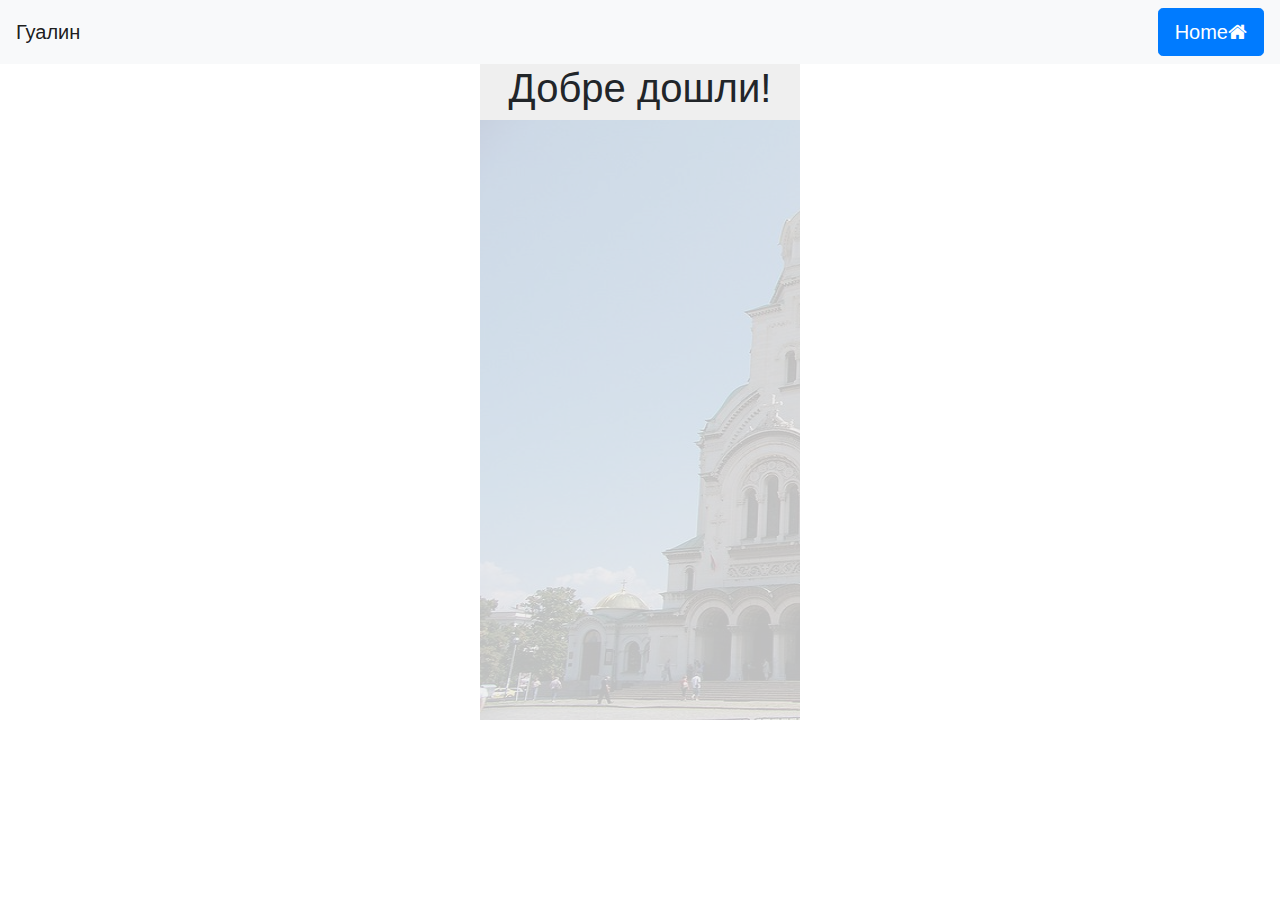
==== bulgarian.html @ 86bb0ca0 "First commit" ====
<!DOCTYPE html> 
<html>
    <head>
        <link rel="stylesheet" href="https://cdn.jsdelivr.net/npm/bootstrap@4.3.1/dist/css/bootstrap.min.css" integrity="sha384-ggOyR0iXCbMQv3Xipma34MD+dH/1fQ784/j6cY/iJTQUOhcWr7x9JvoRxT2MZw1T" crossorigin="anonymous">
        <link rel="stylesheet" href="https://cdnjs.cloudflare.com/ajax/libs/font-awesome/4.7.0/css/font-awesome.min.css">
        <link rel="stylesheet" href="style/style.css">
    </head>
    <header>
        <nav class="navbar navbar-expand-lg navbar-light bg-light">
            <a class="navbar-brand" href="#">Гуалин</a>
            <button id="login" type="button" class="btn btn-primary btn-lg" onclick="location.href='index.html'">Home<i class="fa fa-home"></i></button>
        </nav>

    </header>
    <body>
        <div id="body-bulgarian">
            <h1>Добре дошли!</h1>
            <div id="bulgarian">
                <div id="profile-details">
                    <form id="profile-form">
                  
                    </form>
                </div>
            </div>
        </div>
    </body>
</html>
---- style/style.css ----
.flex-container {
    display:flex;
    flex-direction: column;
    margin-left: auto;
    margin-right: 0;
}

.column-elements {
    display:flex;
    flex-direction: row;
    margin-left: auto;
    margin-right: 0;
}

#login {
    margin-left: auto;
    margin-right: 0;
}

#login-content {
    height:50%;
    width:25%;
    margin:auto;
    justify-content: center;
}
#profile {
    height: 50%;
    justify-content: center;
}

#welcome {
    text-align: center;
}

#profile-page {
    height:50%;
    width:25%;
    margin:auto;
    justify-content: center;
    background-color:#EFEFEF;
    text-align: center;
}


#profile-form .form-group{
    height:50%;
    width:50%;
    margin:auto;
    justify-content: center;
    text-align: left;
}

#profile-details-btn {
    margin-top: 5%;
}

#language-container {
    height:50%;
    width:25%;
    margin:auto;
    justify-content: center;
    background-color:#EFEFEF;
    text-align: center;
}


#bg-button {
    background-image: url("../img/bg-img.png");
    background-repeat: no-repeat;
    background-size: 1%;
}

#country-container {
   display:flex;
   justify-content: center;
}

#country-container button {
    padding:3%;
    margin:1%;
}

#body-bulgarian {
    height:50%;
    width:25%;
    margin:auto;
    justify-content: center;
    background-color:#EFEFEF;
    text-align: center;
}

#bulgarian {
    background-image: url("../img/sofia.jpg.crdownload");
    background-repeat: no-repeat;
    background-size: 900px 600px;
    padding-bottom: 600px;
    opacity: 0.2;
}
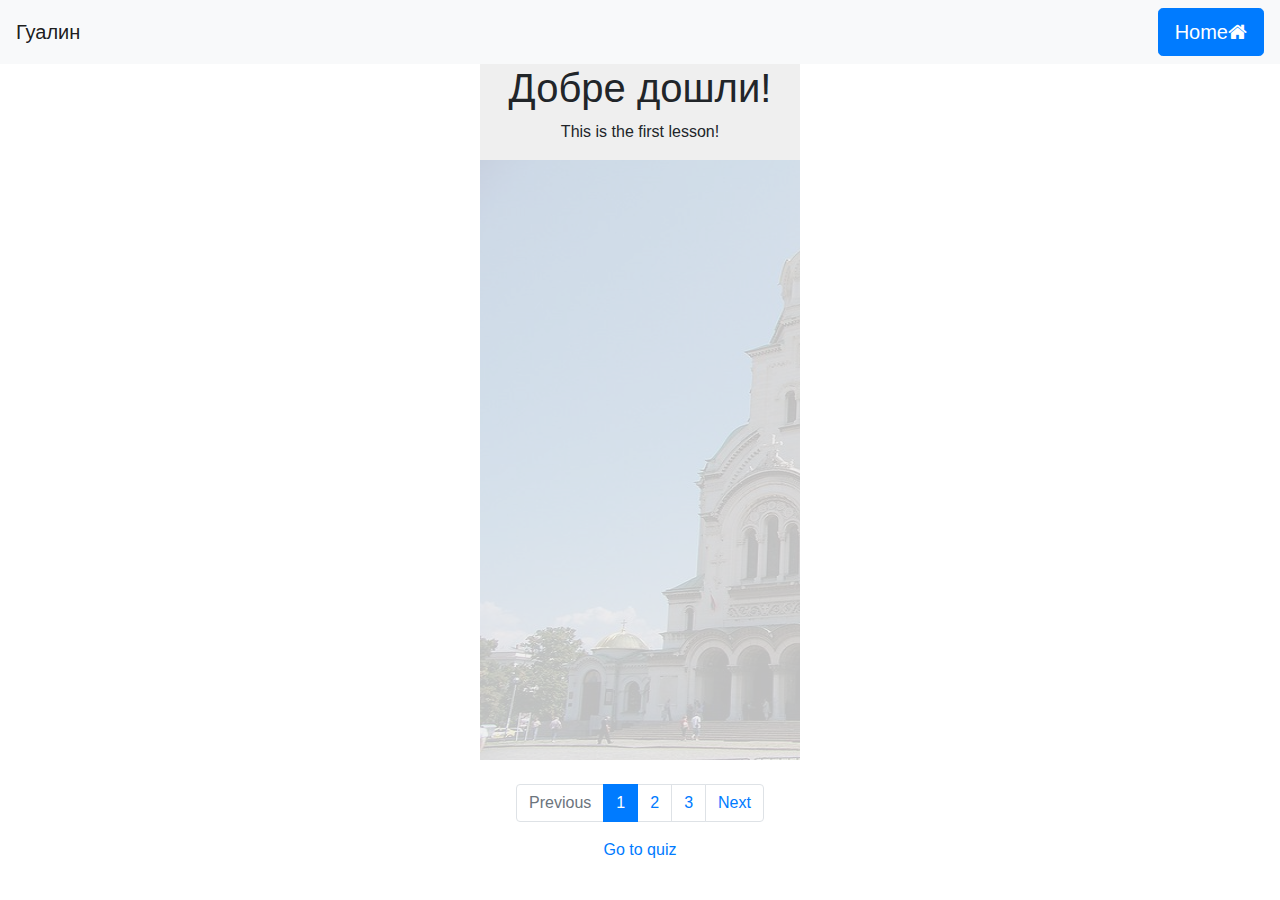
==== commit cb8cb0cc: "Added new files" ====
--- a/bulgarian.html
+++ b/bulgarian.html
@@ -7,7 +7,7 @@
     </head>
     <header>
         <nav class="navbar navbar-expand-lg navbar-light bg-light">
-            <a class="navbar-brand" href="#">Гуалин</a>
+            <a class="navbar-brand" href="index.html">Гуалин</a>
             <button id="login" type="button" class="btn btn-primary btn-lg" onclick="location.href='index.html'">Home<i class="fa fa-home"></i></button>
         </nav>
 
@@ -15,6 +15,7 @@
     <body>
         <div id="body-bulgarian">
             <h1>Добре дошли!</h1>
+            <p>This is the first lesson!</p>
             <div id="bulgarian">
                 <div id="profile-details">
                     <form id="profile-form">
@@ -23,5 +24,26 @@
                 </div>
             </div>
         </div>
+        <br>
+        <div class="container">
+            <ul class="pagination text-center" style="justify-content: center;">
+              <li class="page-item disabled">
+                <a class="page-link" href="#" tabindex="-1">Previous</a>
+              </li>
+              <li class="page-item active">
+                  <a class="page-link" href="#">1</a>
+              </li>
+              <li class="page-item">
+                <a class="page-link" href="#">2 <span class="sr-only"></span></a>
+              </li>
+              <li class="page-item"><a class="page-link" href="#">3</a></li>
+              <li class="page-item">
+                <a class="page-link" href="#">Next</a>
+              </li>
+            </ul>
+            <div class="text-center">
+              <a href="test.html">Go to quiz</a>
+            </div>
+          </div>
     </body>
 </html> --- a/style/style.css
+++ b/style/style.css
@@ -28,7 +28,7 @@
     justify-content: center;
 }
 
-#welcome {
+.welcome {
     text-align: center;
 }
 
@@ -96,3 +96,10 @@
     padding-bottom: 600px;
     opacity: 0.2;
 }
+
+.info-right {
+    float: right;
+    margin-top: 15%;
+    margin-right: 11%;
+    text-align: center;
+}